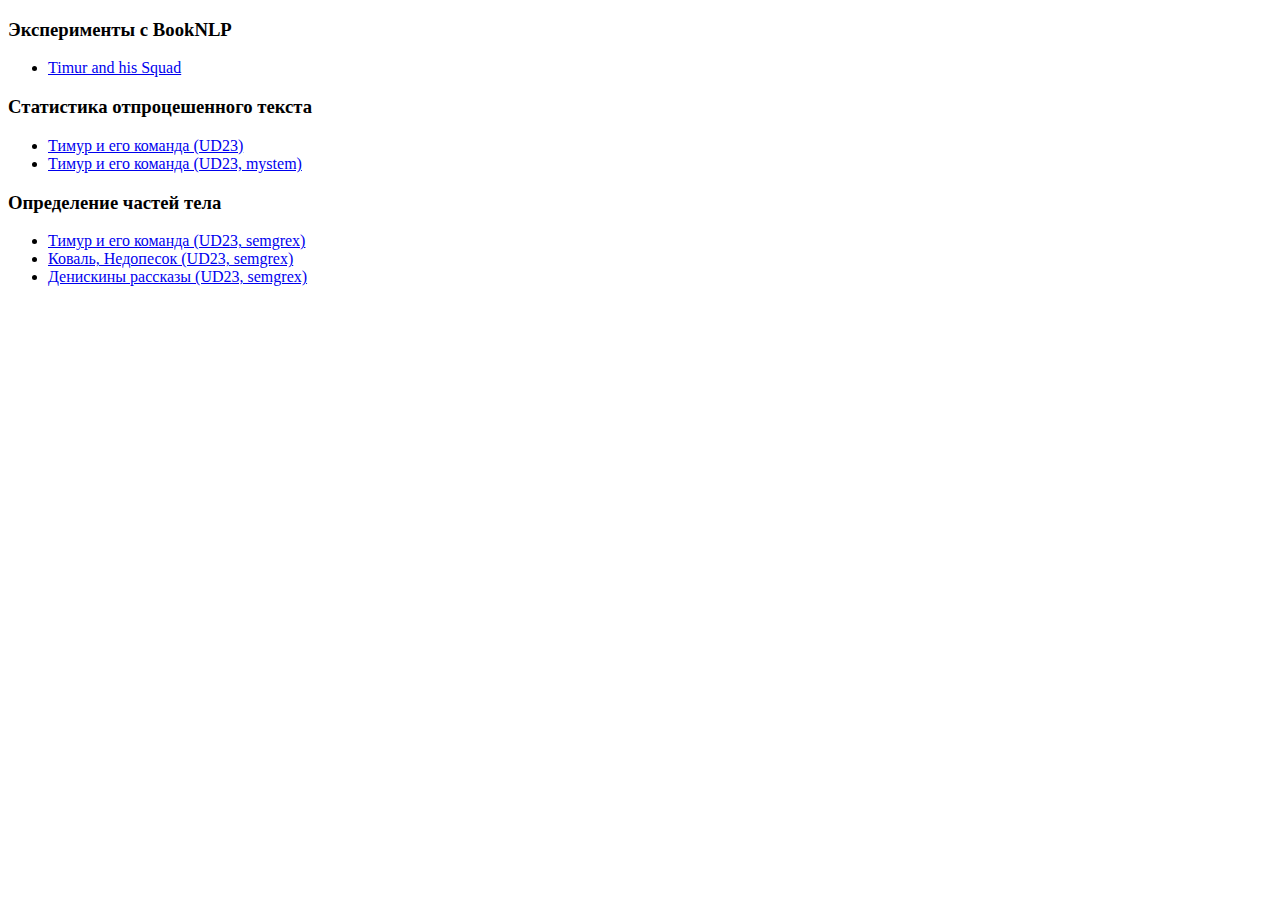
==== index.html @ eb6b29eb "Some results" ====
<!DOCTYPE html>
<html>
<head>
    <meta charset="utf-8">
    <meta http-equiv="X-UA-Compatible" content="IE=edge">
    <title>Detcorpus</title>
    <meta name="viewport" content="width=device-width, initial-scale=1">
    <!-- <link rel="stylesheet" type="text/css" media="screen" href="main.css">
    <script src="main.js"></script> -->
</head>
<body>
    <h3>Эксперименты с BookNLP</h3>
    <ul>
        <li><a href="BookNLP/timur.html">Timur and his Squad</a></li>
    </ul>

    <h3>Статистика отпроцешенного текста</h3>
    <ul>
        <li><a href="ConllU/gaidar_timur_1940.ud23.conllu.html">Тимур и его команда (UD23)</a></li>
        <li><a href="ConllU/gaidar_timur_1940.mystem.conllu.html">Тимур и его команда (UD23, mystem)</a></li>
    </ul>

    <h3>Определение частей тела</h3>
    <ul>
        <li><a href="POBs/gaidar_timur_1940.ud23.html">Тимур и его команда (UD23, semgrex)</a></li>
        <li><a href="POBs/Коваль_-_Недопесок.ud23.html">Коваль, Недопесок (UD23, semgrex)</a></li>
        <li><a href="POBs/dragunskiy_v_deniskini_rasskazi.ud23.html">Денискины рассказы (UD23, semgrex)</a></li>
    </ul>
</body>
</html>
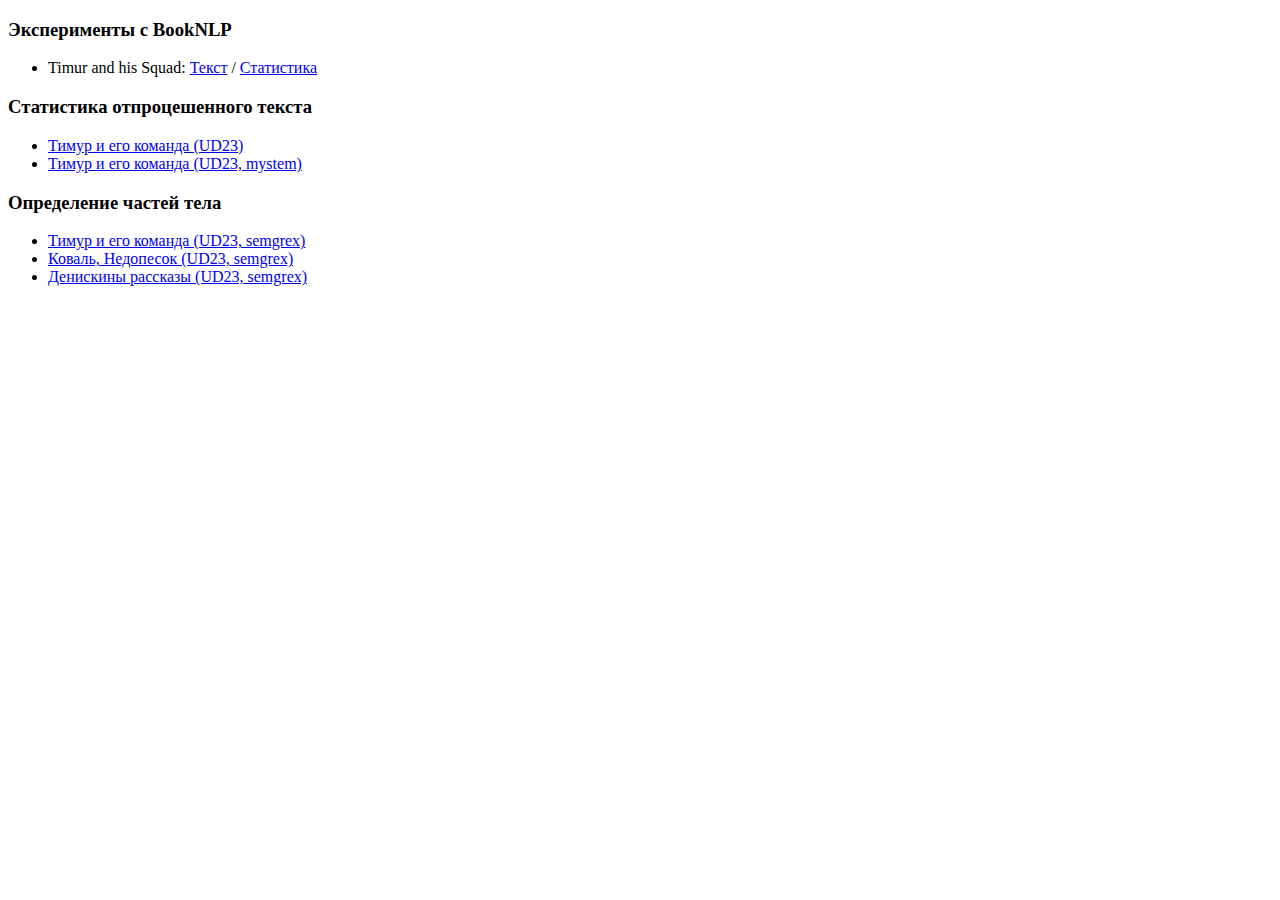
==== commit 8d51d474: "Add Timur stats for BookNLP" ====
--- a/index.html
+++ b/index.html
@@ -11,7 +11,7 @@
 <body>
     <h3>Эксперименты с BookNLP</h3>
     <ul>
-        <li><a href="BookNLP/timur.html">Timur and his Squad</a></li>
+        <li>Timur and his Squad: <a href="BookNLP/timur.html">Текст</a> / <a href="BookNLP/timur.stats.html">Статистика</a> </li>
     </ul>
 
     <h3>Статистика отпроцешенного текста</h3>
